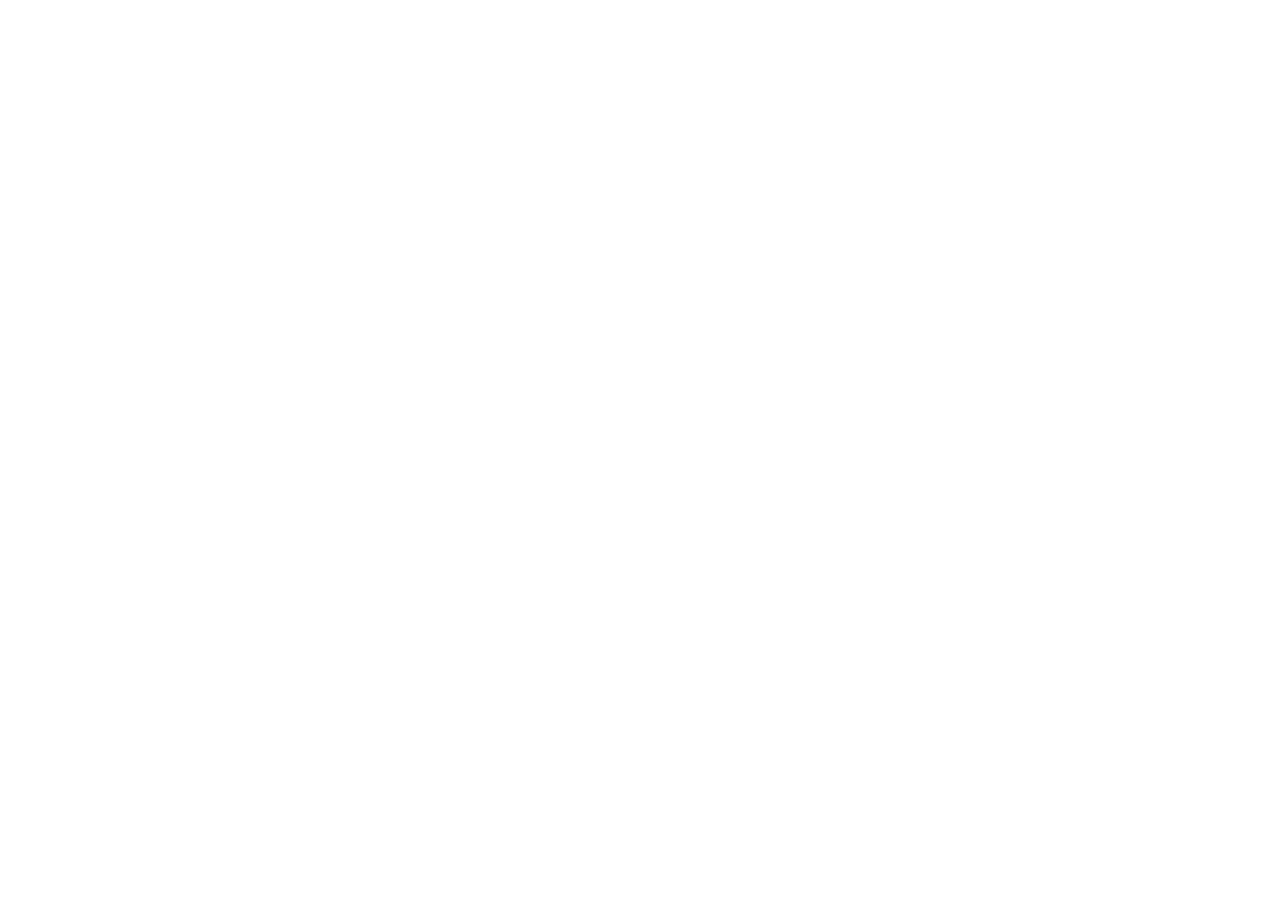
==== index.html @ 4cd049a8 "getting first steps of the group project to test it alone" ====
<!DOCTYPE html>
<html lang="fr">

<head>
  <meta charset="UTF-8">
  <meta name="viewport" content="width=device-width, initial-scale=1.0">
  <title>AR Planet</title>
  <script src="https://aframe.io/releases/0.8.0/aframe.min.js"></script>
  <script src="https://cdn.rawgit.com/jeromeetienne/AR.js/1.6.0/aframe/build/aframe-ar.js"></script>
</head>

<body>
  <a-scene embedded arjs="sourceType: webcam;">
    <!-- Marqueur pour Mars -->
    <a-marker preset="kanji">
      <a-sphere src="/asset/mars.jpg" position="0 1 0" radius="1" segments-height="53">
      </a-sphere>
    </a-marker>

    <!-- Marqueur pour la Terre -->
    <a-marker preset="hiro">
      <a-sphere
        src="https://raw.githubusercontent.com/aframevr/sample-assets/master/assets/images/space/earth_atmos_4096.jpg"
        position="0 1 0" radius="1" segments-height="53">
      </a-sphere>
    </a-marker>

    <!-- Caméra unique pour la scène -->
    <a-entity camera></a-entity>
  </a-scene>
</body>

</html>
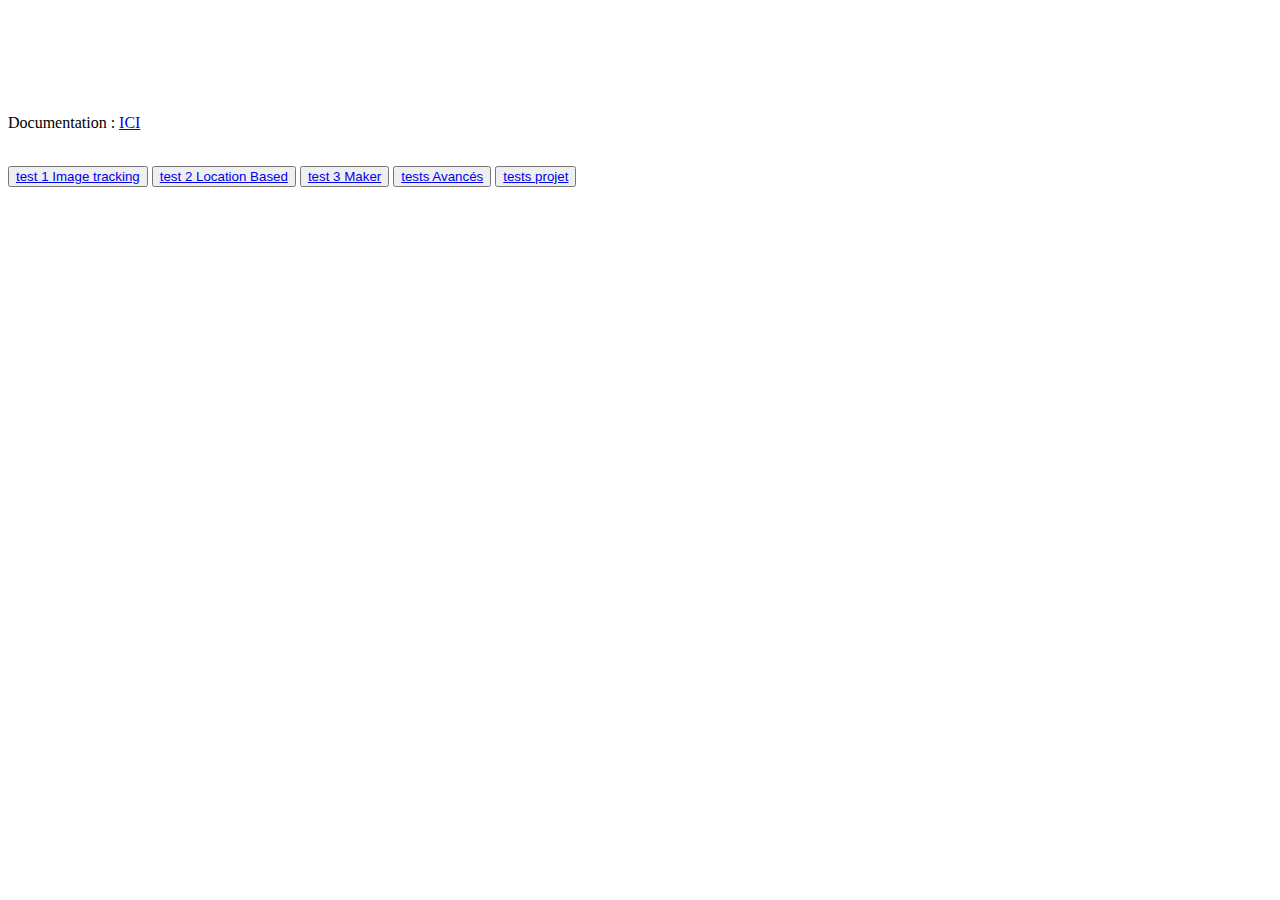
==== commit 327341fe: "test ar with documentation" ====
--- a/index.html
+++ b/index.html
@@ -4,30 +4,26 @@
 <head>
   <meta charset="UTF-8">
   <meta name="viewport" content="width=device-width, initial-scale=1.0">
-  <title>AR Planet</title>
-  <script src="https://aframe.io/releases/0.8.0/aframe.min.js"></script>
-  <script src="https://cdn.rawgit.com/jeromeetienne/AR.js/1.6.0/aframe/build/aframe-ar.js"></script>
+  <title>Test AR.js</title>
 </head>
 
 <body>
-  <a-scene embedded arjs="sourceType: webcam;">
-    <!-- Marqueur pour Mars -->
-    <a-marker preset="kanji">
-      <a-sphere src="/asset/mars.jpg" position="0 1 0" radius="1" segments-height="53">
-      </a-sphere>
-    </a-marker>
+  <br>
+  <br>
+  <br>
+  <br>
+  <br>
+  <p>Documentation : <a href="https://ar-js-org.github.io/AR.js-Docs/">ICI</a></p>
 
-    <!-- Marqueur pour la Terre -->
-    <a-marker preset="hiro">
-      <a-sphere
-        src="https://raw.githubusercontent.com/aframevr/sample-assets/master/assets/images/space/earth_atmos_4096.jpg"
-        position="0 1 0" radius="1" segments-height="53">
-      </a-sphere>
-    </a-marker>
+  <br>
+  <button><a href="test1.html">test 1 Image tracking</a></button>
+  <button><a href="test2.html">test 2 Location Based</a></button>
+  <button><a href="test3.html">test 3 Maker</a></button>
+  <button><a href="test4.html">tests Avancés</a></button>
+  <button><a href="test-projet.html">tests projet</a></button>
 
-    <!-- Caméra unique pour la scène -->
-    <a-entity camera></a-entity>
-  </a-scene>
+
+
 </body>
 
 </html>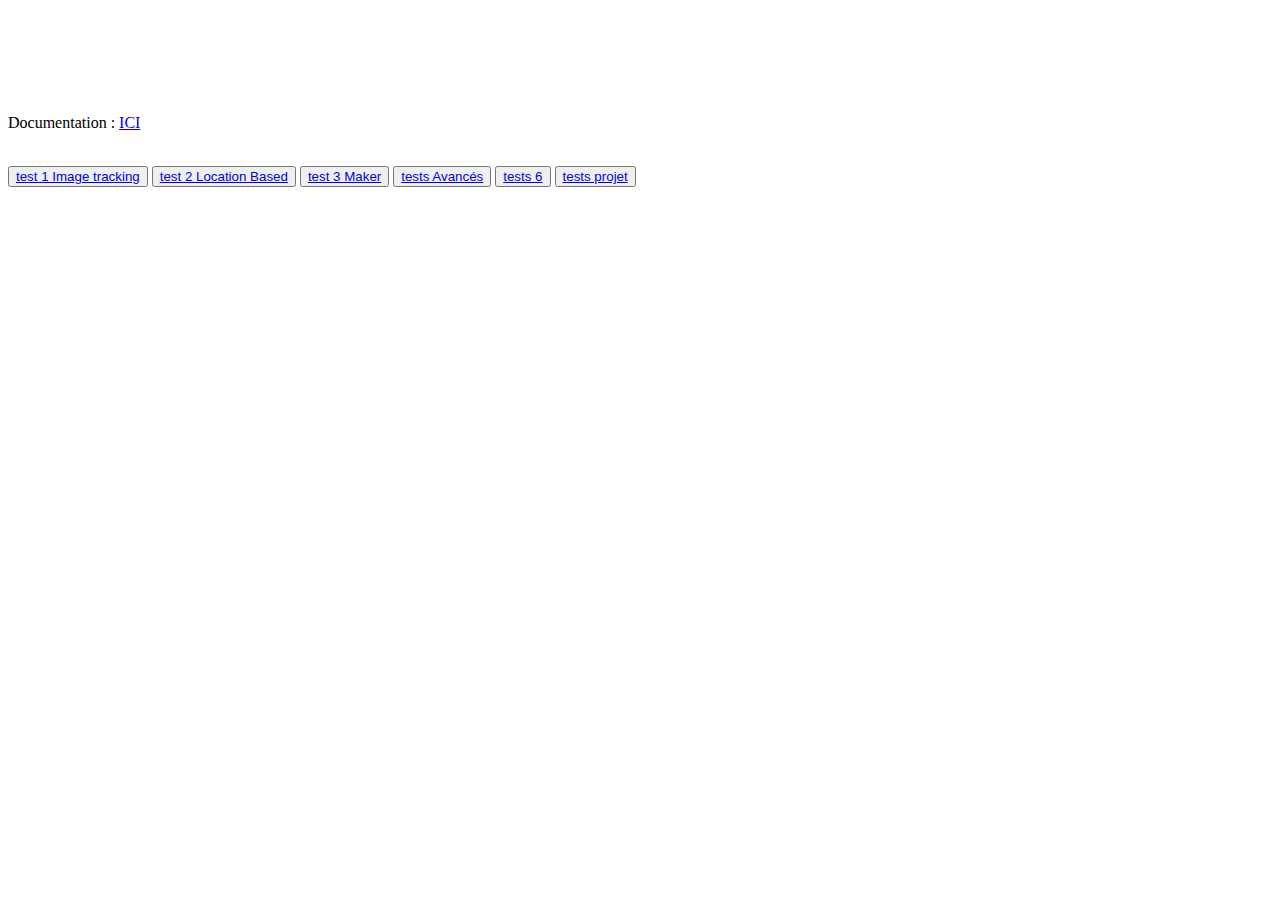
==== commit 23fe72d9: "rings fixed, they appears in center of the camera" ====
--- a/index.html
+++ b/index.html
@@ -20,6 +20,7 @@
   <button><a href="test2.html">test 2 Location Based</a></button>
   <button><a href="test3.html">test 3 Maker</a></button>
   <button><a href="test4.html">tests Avancés</a></button>
+  <button><a href="test6.html">tests 6</a></button>
   <button><a href="test-projet.html">tests projet</a></button>
 
 
